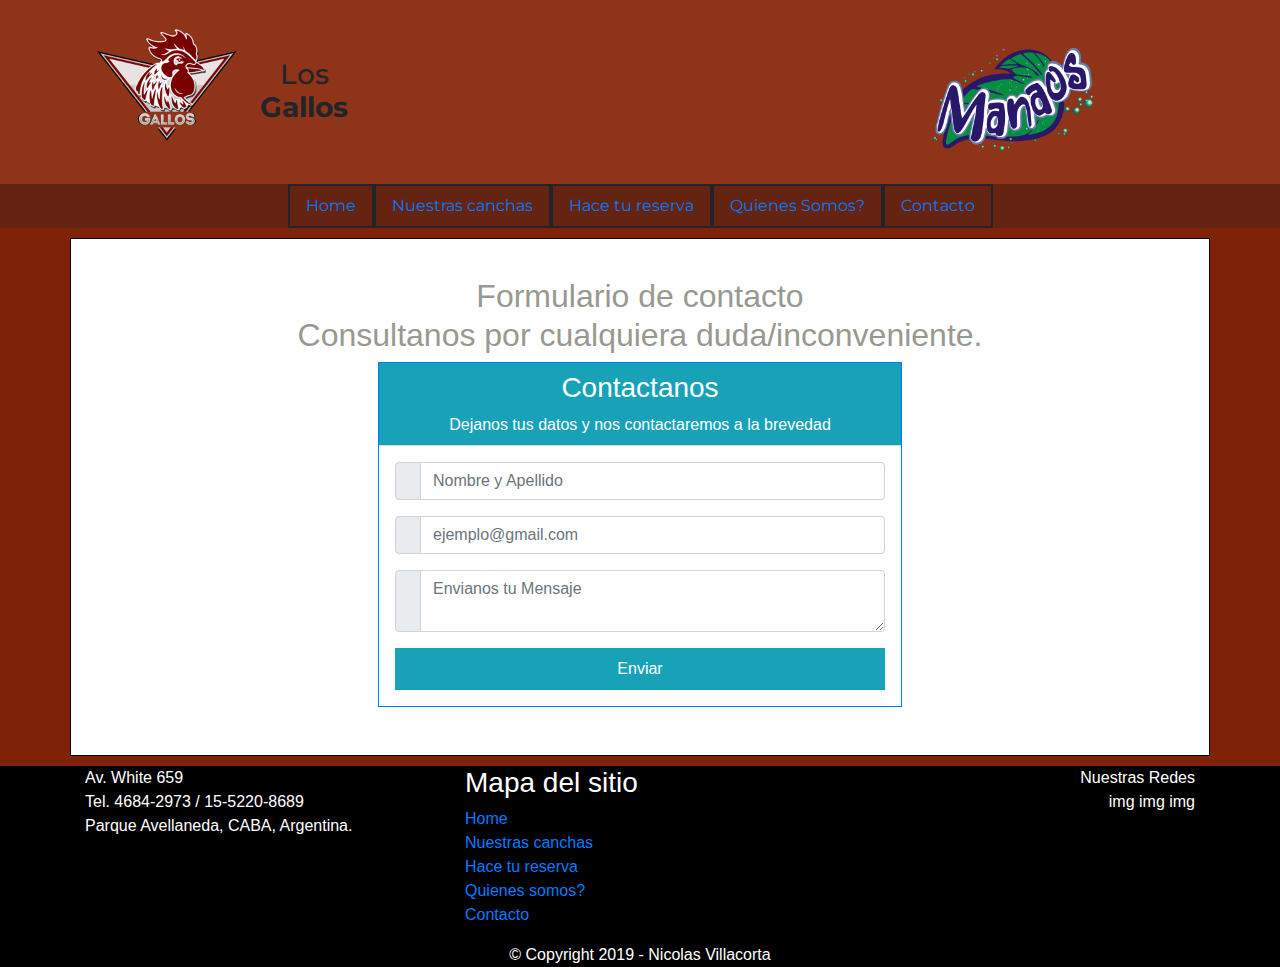
==== Proyecto/contacto.html @ 80ee5ce0 "Add files via upload" ====
<!DOCTYPE html>
<html>
<head>
	<title>Los Gallos - Parque Avellaneda</title>
	<meta charset="utf-8">
	<link rel="icon" href="img/LogoGallos.png">
	<!--Linkeo a Bootstrap-->
	<link rel="stylesheet" href="https://stackpath.bootstrapcdn.com/bootstrap/4.3.1/css/bootstrap.min.css" integrity="sha384-ggOyR0iXCbMQv3Xipma34MD+dH/1fQ784/j6cY/iJTQUOhcWr7x9JvoRxT2MZw1T" crossorigin="anonymous">
	<!--Linkeo a estilos.css-->
	<link rel="stylesheet" type="text/css" href="css/estilos.css">
	<!--Linkeo a fuente de header-->
	<link href="https://fonts.googleapis.com/css?family=Montserrat" rel="stylesheet">
	<!--Linkeo a font awesome (iconos)-->
	<link rel="stylesheet" href="https://use.fontawesome.com/releases/v5.1.0/css/all.css" integrity="sha384-lKuwvrZot6UHsBSfcMvOkWwlCMgc0TaWr+30HWe3a4ltaBwTZhyTEggF5tJv8tbt" crossorigin="anonymous">
</head>

<body>
	<div class="container-fluid color-ROJOGALLO">
		<header class="container">
			<div class="row">
				<div class="col-2"><br><img class="img-fluid" src="img/LogoGallos.png"></div>
				<div class= "text-center" class="col-1"><br><h3><br>Los<br><b>Gallos</b></h3></div>
				<div class="col-5"></div>
				<div class="col-1"></div>
				<div class="col-2"><br><br><img class="img-fluid" src="img/manaos.png"></div>
			</div>
		</header>
	</div>	
	<div class="fondoNav">
		<nav class="container">
			<ul class="nav justify-content-center">
	  			<li class="nav-item">
	    			<a class="nav-link espBtn" href="index.html">Home</a>
	  			</li>
	  			<li class="nav-item">
	    			<a class="nav-link espBtn" href="#">Nuestras canchas</a>
			  	</li>
			 	 <li class="nav-item">
			   		<a class="nav-link espBtn" href="#">Hace tu reserva</a>
			 	 </li>
			 	 <li class="nav-item">
	    			<a class="nav-link espBtn" href="#">Quienes Somos?</a>
	  			</li>
	  			<li class="nav-item">
	    			<a class="nav-link espBtn" href="#">Contacto</a>
	  			</li>
			 </ul>
		</nav>
	</div>
	<div class="container cuerpo gris">
		<form>
			<div class="container">
    			<h2 class="text-center"><br>Formulario de contacto<br>Consultanos por cualquiera duda/inconveniente.</h2>
    			<div class="row justify-content-center">
					<div class="col-12 col-md-8 col-lg-6 pb-5">
                    	<form action="mail.php" method="post">
                        <div class="card border-primary rounded-0">
                            <div class="card-header p-0">
                                <div class="bg-info text-white text-center py-2">
                                    <h3><i class="fa fa-envelope"></i> Contactanos</h3>
                                    <p class="m-0">Dejanos tus datos y nos contactaremos a la brevedad</p>
                                </div>
                            </div>
                            <div class="card-body p-3">

                                <!--Body-->
                                <div class="form-group">
                                    <div class="input-group mb-2">
                                        <div class="input-group-prepend">
                                            <div class="input-group-text"><i class="fa fa-user text-info"></i></div>
                                        </div>
                                        <input type="text" class="form-control" id="nombre" name="nombre" placeholder="Nombre y Apellido" required>
                                    </div>
                                </div>
                                <div class="form-group">
                                    <div class="input-group mb-2">
                                        <div class="input-group-prepend">
                                            <div class="input-group-text"><i class="fa fa-envelope text-info"></i></div>
                                        </div>
                                        <input type="email" class="form-control" id="nombre" name="email" placeholder="ejemplo@gmail.com" required>
                                    </div>
                                </div>

                                <div class="form-group">
                                    <div class="input-group mb-2">
                                        <div class="input-group-prepend">
                                            <div class="input-group-text"><i class="fa fa-comment text-info"></i></div>
                                        </div>
                                        <textarea class="form-control" placeholder="Envianos tu Mensaje" required></textarea>
                                    </div>
                                </div>

                                <div class="text-center">
                                    <input type="submit" value="Enviar" class="btn btn-info btn-block rounded-0 py-2">
                                </div>
                            </div>

                        </div>
                    </form>
                    <!--Form with header-->


                </div>
	</div>
</div>



		</form>

	</div>
	<footer class="container-fluid negro">
		<div class="container">
			<section class=" row">
				<div class="col-4">
				Av. White 659 <br>
				Tel. 4684-2973 / 15-5220-8689 <br>
				Parque Avellaneda, CABA, Argentina.
				</div>
				<div class="col-4">
				<h3>Mapa del sitio</h3>
				<ul id=listaFooter>
					<li><a href="index.html">Home</a></li>
					<li><a href="#">Nuestras canchas</a></li>
					<li><a href="#">Hace tu reserva</a></li>
					<li><a href="#">Quienes somos?</a></li>
					<li><a href="contacto.html">Contacto</a></li>
				</ul>
				</div>
				<div id="redes" class="col-4 text-right">
				Nuestras Redes <br>
				img img img </div>
			</section>
			<div class="text-center">&copy; Copyright 2019 - Nicolas Villacorta</div>
		</div>
		
	</footer>
<!--Scripts de Bootstrap-->
<script src="https://code.jquery.com/jquery-3.3.1.slim.min.js" integrity="sha384-q8i/X+965DzO0rT7abK41JStQIAqVgRVzpbzo5smXKp4YfRvH+8abtTE1Pi6jizo" crossorigin="anonymous"></script>
<script src="https://cdnjs.cloudflare.com/ajax/libs/popper.js/1.14.7/umd/popper.min.js" integrity="sha384-UO2eT0CpHqdSJQ6hJty5KVphtPhzWj9WO1clHTMGa3JDZwrnQq4sF86dIHNDz0W1" crossorigin="anonymous"></script>
<script src="https://stackpath.bootstrapcdn.com/bootstrap/4.3.1/js/bootstrap.min.js" integrity="sha384-JjSmVgyd0p3pXB1rRibZUAYoIIy6OrQ6VrjIEaFf/nJGzIxFDsf4x0xIM+B07jRM" crossorigin="anonymous"></script>
</body>
</html>
---- Proyecto/css/estilos.css ----
*{
	margin: 0;
	padding: 0;
}

.color-INDIANRED{
	background-color: #CD5C5C;
}

.color-ROJOGALLO{
	background-color: #8F3419;
}

.espBtn{
	
}

.cuerpo{
	border: 1px solid black;
	margin-top: 10px;
	background-color: white;
}

.negro{
	background-color: black;
}

.gris{
	color: #989991;
}


body{
	background-color: #7E2308;
}

header div div h3{
	font-family: 'Montserrat', sans-serif;
}

nav{
	font-family: 'Montserrat', sans-serif;
}


nav ul li{
	border: solid 2px;
}

footer{
	margin-top: 10px;
	color:white;
}

.fondoNav{
	background-color: #642411;
}

.listaHome{
	margin-left: 30px;
}

#listaFooter{
	list-style-type: none;
}

/* 	#listaDelHome{
	list-style-image: url("https://ventas.area51futbol5.com.ar/wp-content/uploads/2018/03/pelota-gira.gif");
	} */
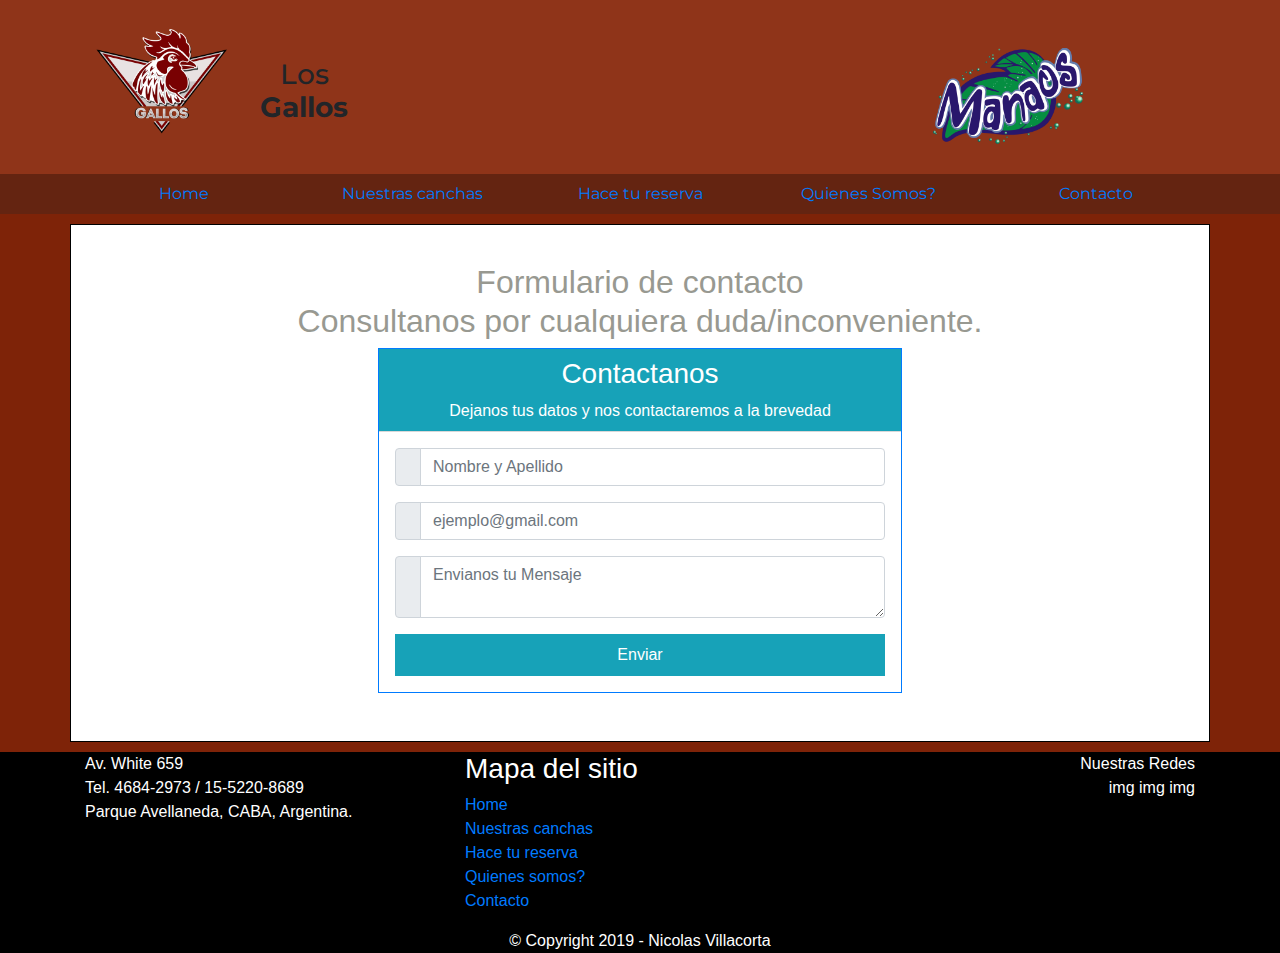
==== commit 685f969f: "Cambios en clase 11/3" ====
--- a/Proyecto/contacto.html
+++ b/Proyecto/contacto.html
@@ -18,31 +18,31 @@
 	<div class="container-fluid color-ROJOGALLO">
 		<header class="container">
 			<div class="row">
-				<div class="col-2"><br><img class="img-fluid" src="img/LogoGallos.png"></div>
+				<div class="col-2"><br><img class="img-fluid logoHeader" src="img/LogoGallos.png"></div>
 				<div class= "text-center" class="col-1"><br><h3><br>Los<br><b>Gallos</b></h3></div>
 				<div class="col-5"></div>
 				<div class="col-1"></div>
-				<div class="col-2"><br><br><img class="img-fluid" src="img/manaos.png"></div>
+				<div class="col-2"><br><br><img class="logoHeader img-fluid" src="img/manaos.png"></div>
 			</div>
 		</header>
 	</div>	
 	<div class="fondoNav">
-		<nav class="container">
+		<nav class="container px-0">
 			<ul class="nav justify-content-center">
-	  			<li class="nav-item">
-	    			<a class="nav-link espBtn" href="index.html">Home</a>
+	  			<li class="text-center nav-item">
+	    			<a class="nav-link espBtn" href="#">Home</a>
 	  			</li>
-	  			<li class="nav-item">
+	  			<li class="text-center nav-item">
 	    			<a class="nav-link espBtn" href="#">Nuestras canchas</a>
 			  	</li>
-			 	 <li class="nav-item">
+			 	 <li class="text-center nav-item">
 			   		<a class="nav-link espBtn" href="#">Hace tu reserva</a>
 			 	 </li>
-			 	 <li class="nav-item">
+			 	 <li class="text-center nav-item">
 	    			<a class="nav-link espBtn" href="#">Quienes Somos?</a>
 	  			</li>
-	  			<li class="nav-item">
-	    			<a class="nav-link espBtn" href="#">Contacto</a>
+	  			<li class="text-center nav-item">
+	    			<a class="nav-link espBtn" href="contacto.html">Contacto</a>
 	  			</li>
 			 </ul>
 		</nav>
--- a/Proyecto/css/estilos.css
+++ b/Proyecto/css/estilos.css
@@ -29,6 +29,9 @@
 	color: #989991;
 }
 
+.carousel{
+	padding-bottom: 10px;
+}
 
 body{
 	background-color: #7E2308;
@@ -44,7 +47,7 @@
 
 
 nav ul li{
-	border: solid 2px;
+	color: white;
 }
 
 footer{
@@ -52,10 +55,17 @@
 	color:white;
 }
 
+.logoHeader{
+	max-width: 150px;
+}
+
 .fondoNav{
 	background-color: #642411;
 }
 
+.nav-item{
+	width: 20%;
+}
 .listaHome{
 	margin-left: 30px;
 }
@@ -64,6 +74,14 @@
 	list-style-type: none;
 }
 
+#redes{
+	font-weight: 20;
+}
+
+/* #listaFooter ul li:hover{
+	color: white;
+} */
+
 /* 	#listaDelHome{
 	list-style-image: url("https://ventas.area51futbol5.com.ar/wp-content/uploads/2018/03/pelota-gira.gif");
 	} */
